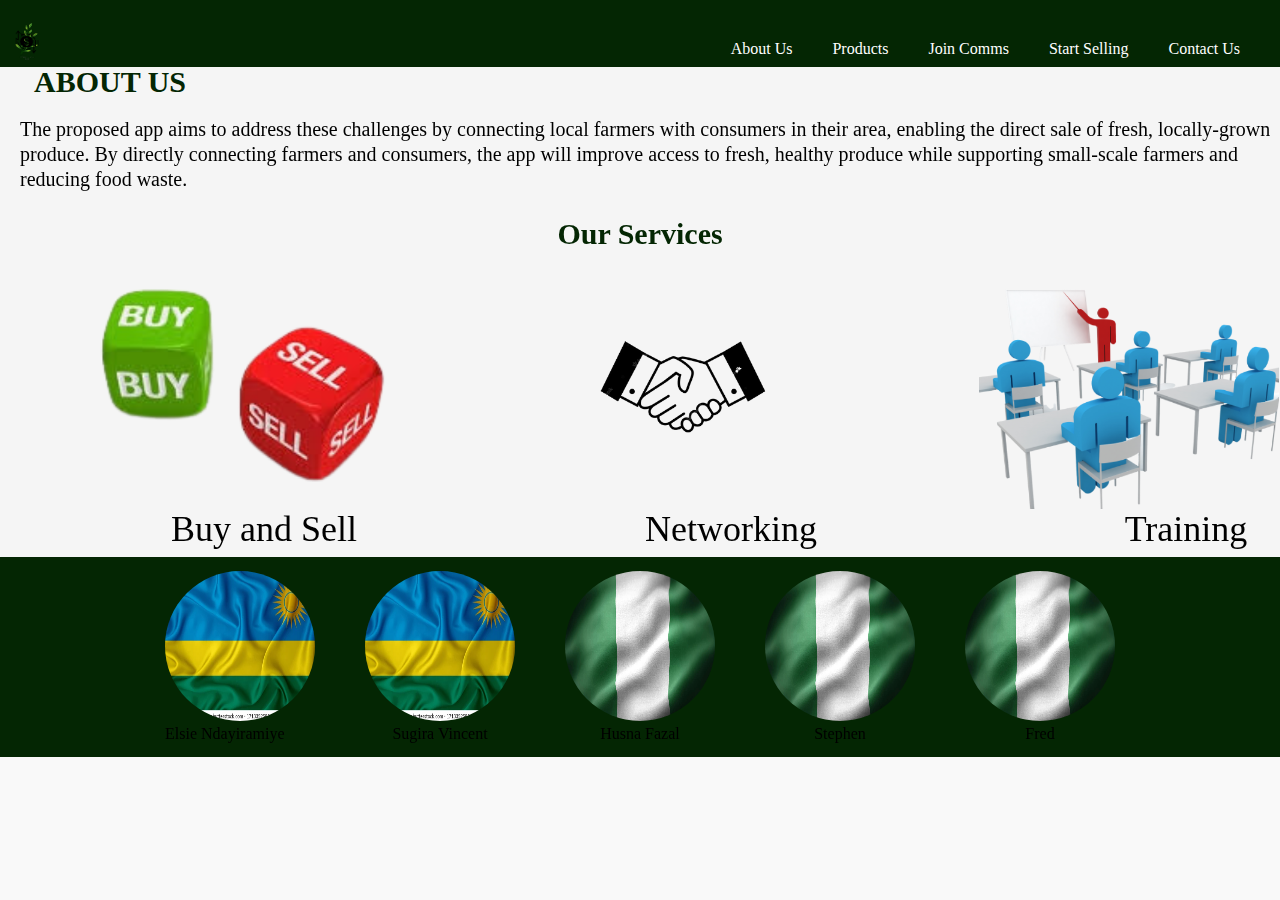
==== LandingP.html @ ee1b2b60 "FreshLinkApp codes" ====
<!DOCTYPE html>
<html lang="en">
<head>
    <meta charset="UTF-8">
    <meta http-equiv="X-UA-Compatible" content="IE=edge">
    <meta name="viewport" content="width=device-width, initial-scale=1.0">
    <link rel="stylesheet" href="LandingP.css">
    <title>FreshLink</title>
    
</head>
<body>
    <header>

            <ul class="NavigationBar">
                <img src="FreshLink Logo (1).png" class="logo">
                <li class="items"><a href="#AboutUs">About Us</a></li>
                <li class="items"><a href="#Products">Products</a></li>
                <li class="items"><a href="#JoinComms">Join Comms</a></li>
                <li class="items"><a href="Stephen/Stephen.html">Start Selling</a></li>
                <li class="items"><a href="#ContactUs">Contact Us</a></li>

            </ul>

    </header>

    <section class="About">
        <h1 class="AboutUs">ABOUT US</h1>
        <P>The proposed app aims to address these challenges by connecting 
            local farmers with consumers in their area, enabling the direct sale of fresh, locally-grown produce. By directly connecting farmers and consumers, the app will improve access to fresh, healthy produce while supporting small-scale farmers and reducing food waste.</P>

    </section>

    <section class="services">
        <h2>Our Services</h>
            
            <div class="BuySell">
                <img src="Untitled design.png">
                <p>Buy and Sell</p>
            </div>

            <div class="Networking">
                <img src="Handshake (1).png">
                <p>Networking</p>
            </div>

            <div class="Training">
                <img src="Training.png">
                <p>Training</p>
            </div>
    </section>

    <section class="team">
        <div class="Elsie">
            <img src="rwanda-flag-on-background-texture-260nw-1713352585.webp">
            <p>Elsie Ndayiramiye</p>
        </div>

        <div class="Sugira">
            <img src="rwanda-flag-on-background-texture-260nw-1713352585.webp">
            <p>Sugira Vincent</p>
        </div>

        <div class="Husna">
            <img src="Niger flag6.jpg">
            <p>Husna Fazal</p>
        </div>

        <div class="Stephen">
            <img src="Niger flag6.jpg">
            <p>Stephen</p>
        </div>

        <div class="Fred">
            <img src="Niger flag6.jpg">
            <p>Fred</p>
        </div>
    </section>


    
</body>
</html>
---- LandingP.css ----
/* Reset styles */
* {
    margin: 0;
    padding: 0;
    box-sizing: border-box;
  }

body{
    position: fixed;
    right: 0;
    left: 0;
    top: 0;
    bottom: 0;
    background-color: #f9f9f9;
}
header{
    /* Header */
position: relative;
background: #042603;


}

.logo{
    /* FreshLink Logo OG 1 */



width: 54px;
height: 67px;
left: 10px;
margin-right: auto;
padding-top: 20px;
}

.NavigationBar{
    list-style: none; 
    display: flex;
    margin: 0px auto; 

}

.items{
    padding-right: 20px;
    padding-top: 40px;
    margin-right: 20px;
    
    
}

.items a{
    color: white;
    text-decoration: none;
    width: 100%;
} 

.items a:hover{
    color: yellow;
}


.AboutUs{
    /* ABOUT US */


position: absolute;
width: 200px;
height: 23px;
left: 34px;
top: 0px;

font-family: 'Times New Roman', Times, serif;
font-style: normal;
font-weight: 700;
font-size: 30px;
line-height: 29px;

color: #042603;


}

.About p{
    position: absolute;
    width: 100%;
    height: 50px;
    left: 20px;
    top: 50px;
    
    font-family:  'Times New Roman', Times, serif;
    font-style: normal;
    font-weight: 400;
    font-size: 20px;
    line-height: 25px;
    
    color: #000000; 
}

.About{
    position: absolute;
    width: 100%;
    height: 275px;
    background-color: whitesmoke;
}

.services{
    /* Services section */


box-sizing: border-box;
position: relative;
width: 100%;
height: 340px;
border-radius: 2px;
top: 150px;
background-color: whitesmoke;

}
.services h2{
    font-size: 30px;
    font-family: 'Times New Roman', Times, serif;
    font-style: normal;
    font-weight: 700;
    color: #042603;
    text-align: center;
}

.BuySell img{
    /* Buy and sell logo */


position: absolute;
width: 300px;
height: 300px;
left: 97px;
top: 7px;


}

.BuySell p{
    /* Buy and Sell */


position: absolute;
width: 224px;
height: 37px;
left: 152px;
top: 290px;

font-family: 'Times New Roman', Times, serif;
font-style: normal;
font-weight: 400;
font-size: 36px;
line-height: 44px;

color: #000000;

}

.Networking img{
    /* Handshake (1) 1 */


position: absolute;
width: 300px;
height: 300px;
left: 531px;
top: 21px;

}

.Networking p{
    /* Network */


position: absolute;
width: 168px;
height: 37px;
left: 645px;
top: 290px;

font-family: 'Times New Roman', Times, serif;
font-style: normal;
font-weight: 400;
font-size: 36px;
line-height: 44px;

color: #000000;

}

.Training img{
    /* Training 1 */


position: absolute;
width: 300px;
height: 300px;
left: 979px;
top: 7px;
}

.Training p{
    /* Train */


position: absolute;
width: 168px;
height: 37px;
left: 1102px;
top: 290px;

font-family: 'Times New Roman', Times, serif;
font-style: normal;
font-weight: 400;
font-size: 36px;
line-height: 44px;

color: #000000;
}

.team{
    position: relative;
    background: #042603;
    margin-top: 150px;
    width: 100%;
    height: 200px;
    display: flex;
    justify-content: center;
    align-items: center;
    gap: 50px;

    
    
}

.Elsie img{
    border-radius: 50%;
    width: 150px;
    height: 150px;
}

.elsie p{
    text-align: center;
}


.Sugira img{
    border-radius: 50%;
    width: 150px;
    height: 150px;
}

.Sugira p{
    text-align: center;
}

.Stephen img{
    border-radius: 50%;
    width: 150px;
    height: 150px;
}

.Stephen p{
    text-align: center;
}


.Husna img{
    border-radius: 50%;
    width: 150px;
    height: 150px;
}

.Husna p{
    text-align: center;
}

.Fred img{
    border-radius: 50%;
    width: 150px;
    height: 150px;
}

.Fred p{
    text-align: center;
}
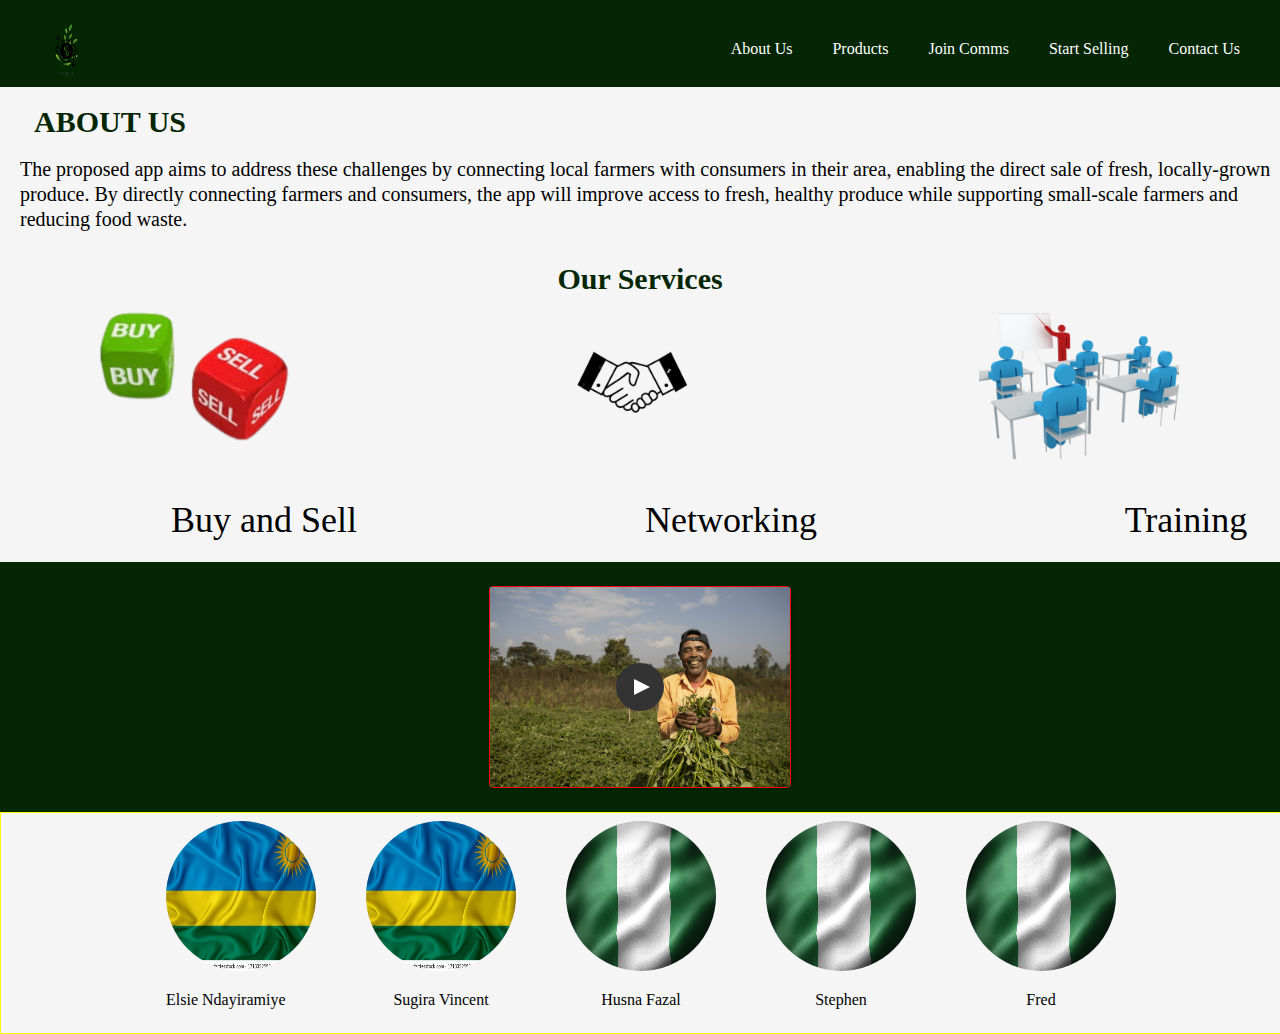
==== commit 6a5448fc: "More edits" ====
--- a/LandingP.html
+++ b/LandingP.html
@@ -8,7 +8,7 @@
     <title>FreshLink</title>
     
 </head>
-<body>
+<body> 
     <header>
 
             <ul class="NavigationBar">
@@ -47,9 +47,16 @@
                 <img src="Training.png">
                 <p>Training</p>
             </div>
-    </section>
+        </section>
 
-    <section class="team">
+        <div class="video">
+            <div class="img">
+               <img src="farmer.png">
+             </div> 
+           </div>
+            
+
+   <section class="team">
         <div class="Elsie">
             <img src="rwanda-flag-on-background-texture-260nw-1713352585.webp">
             <p>Elsie Ndayiramiye</p>
--- a/LandingP.css
+++ b/LandingP.css
@@ -1,22 +1,17 @@
 /* Reset styles */
-* {
+body,html {
     margin: 0;
     padding: 0;
     box-sizing: border-box;
   }
 
-body{
-    position: fixed;
-    right: 0;
-    left: 0;
-    top: 0;
-    bottom: 0;
-    background-color: #f9f9f9;
-}
+ 
+
 header{
     /* Header */
 position: relative;
 background: #042603;
+width: 100%;
 
 
 }
@@ -58,6 +53,13 @@
     color: yellow;
 }
 
+.About{
+    position: absolute;
+    width: 100%;
+    height: 275px;
+    background-color: whitesmoke;
+}
+
 
 .AboutUs{
     /* ABOUT US */
@@ -96,24 +98,19 @@
     color: #000000; 
 }
 
-.About{
-    position: absolute;
-    width: 100%;
-    height: 275px;
-    background-color: whitesmoke;
-}
+
 
 .services{
     /* Services section */
-
 
 box-sizing: border-box;
 position: relative;
 width: 100%;
-height: 340px;
-border-radius: 2px;
+height: 300px;
 top: 150px;
 background-color: whitesmoke;
+justify-content: center;
+align-items: center;
 
 }
 .services h2{
@@ -123,6 +120,7 @@
     font-weight: 700;
     color: #042603;
     text-align: center;
+
 }
 
 .BuySell img{
@@ -130,8 +128,8 @@
 
 
 position: absolute;
-width: 300px;
-height: 300px;
+width: 200px;
+height: 200px;
 left: 97px;
 top: 7px;
 
@@ -146,7 +144,7 @@
 width: 224px;
 height: 37px;
 left: 152px;
-top: 290px;
+top: 200px;
 
 font-family: 'Times New Roman', Times, serif;
 font-style: normal;
@@ -163,8 +161,8 @@
 
 
 position: absolute;
-width: 300px;
-height: 300px;
+width: 200px;
+height: 200px;
 left: 531px;
 top: 21px;
 
@@ -178,7 +176,7 @@
 width: 168px;
 height: 37px;
 left: 645px;
-top: 290px;
+top: 200px;
 
 font-family: 'Times New Roman', Times, serif;
 font-style: normal;
@@ -195,8 +193,8 @@
 
 
 position: absolute;
-width: 300px;
-height: 300px;
+width: 200px;
+height: 200px;
 left: 979px;
 top: 7px;
 }
@@ -209,7 +207,7 @@
 width: 168px;
 height: 37px;
 left: 1102px;
-top: 290px;
+top: 200px;
 
 font-family: 'Times New Roman', Times, serif;
 font-style: normal;
@@ -220,16 +218,113 @@
 color: #000000;
 }
 
+.video{
+    position: absolute;
+    display: flex;
+    width: 100%;
+    height: 250px;
+    top: 562px;
+    background: #042603;
+    justify-content: center;
+    align-items: center;
+
+}
+
+.img {
+    width: 300px;
+    height: 200px;
+    margin: 0 auto;
+    border: 1px solid red;
+    border-radius: 4px;
+    box-shadow: 1px 1px 3px rgba(0, 0, 0, .2);
+    transition: all .5s;
+  }
+
+  .img:hover {
+    box-shadow: 1px 1px 6px rgba(0, 0, 0, .2);
+    opacity: .7;
+  }
+
+  .img::before, .img::after {
+    content: '';
+    position: absolute;
+    top: 50%;
+    left: 50%;
+    z-index: 5;
+  }
+
+  .img::before {
+    width: 48px;
+    height: 48px;
+    margin: -24px 0 0 -24px;
+    background-color: #333;
+    border-radius: 50%;
+
+  }
+
+  .img::after {
+    margin: -8px 0 0 -6px;
+    border-style: solid;
+    border-width: 8px 0 8px 16px;
+    border-color: transparent transparent transparent #fff;
+  }
+
+
+.img img{
+    width: 300px;
+   object-fit: cover;
+   vertical-align: baseline;
+
+}
+/*.wplightbox{
+    background:#042603;
+    height: 450px;
+    width: 100%;
+    text-align: center;
+    display: flex;
+    justify-content: center;
+    align-items: center;
+    
+} 
+
+
+
+.lightboxContainer {
+    position:relative;
+
+  }
+   
+  .lightboxContainer:after {
+    content:url("https://www.wonderplugin.com/download/playbutton.png");
+    z-index:999;
+    position: absolute;
+    top:50%;
+    left:50%;
+    margin-left:-32px;
+    margin-top:-32px;
+    opacity:0.8;
+  }
+   
+  .lightboxContainer:hover:after {
+    opacity:1;
+  }
+   
+  .lightboxContainer img {
+    width: 250px;
+  }*/
+  
+
 .team{
     position: relative;
-    background: #042603;
-    margin-top: 150px;
-    width: 100%;
-    height: 200px;
+    background: whitesmoke;
+    margin-top: 400px;
+    width: 100%;
+    height: 220px;
     display: flex;
     justify-content: center;
     align-items: center;
     gap: 50px;
+    border: 1px solid yellow;
 
     
     
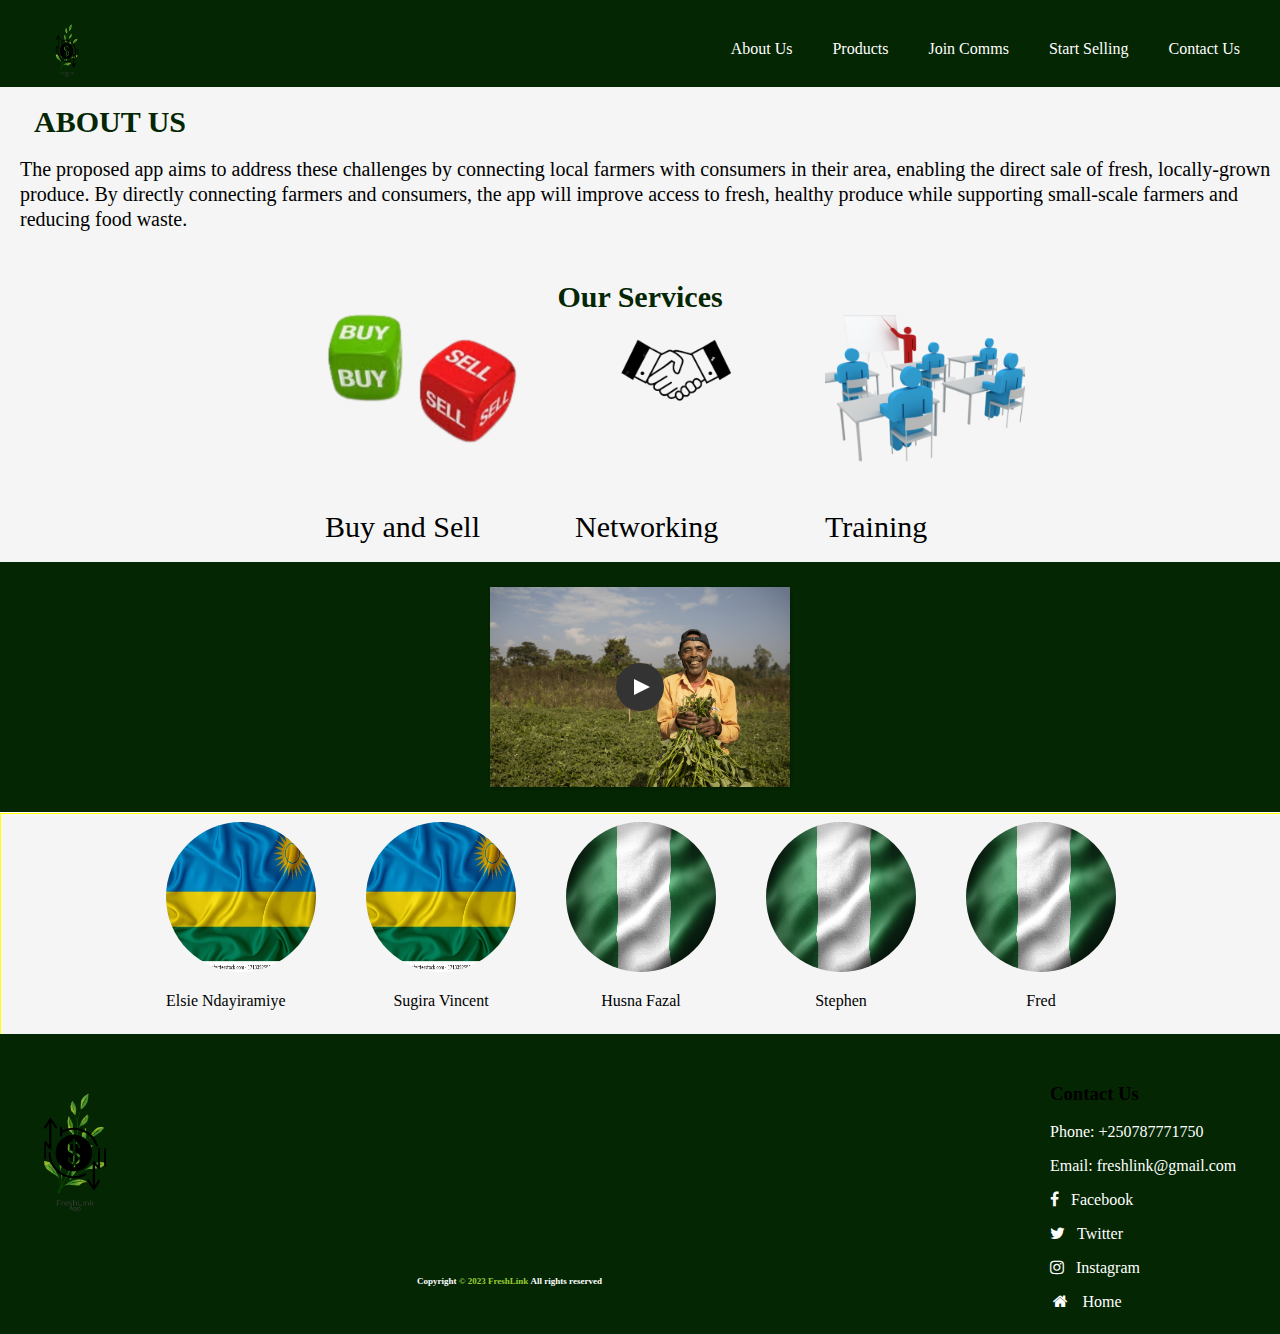
==== commit 429869e2: "FOrmat" ====
--- a/LandingP.html
+++ b/LandingP.html
@@ -5,83 +5,123 @@
     <meta http-equiv="X-UA-Compatible" content="IE=edge">
     <meta name="viewport" content="width=device-width, initial-scale=1.0">
     <link rel="stylesheet" href="LandingP.css">
+    <link rel="stylesheet" href="https://cdnjs.cloudflare.com/ajax/libs/font-awesome/4.7.0/css/font-awesome.min.css">
     <title>FreshLink</title>
     
 </head>
 <body> 
-    <header>
+    <div class="containerall">
+            <header>
 
-            <ul class="NavigationBar">
-                <img src="FreshLink Logo (1).png" class="logo">
-                <li class="items"><a href="#AboutUs">About Us</a></li>
-                <li class="items"><a href="#Products">Products</a></li>
-                <li class="items"><a href="#JoinComms">Join Comms</a></li>
-                <li class="items"><a href="Stephen/Stephen.html">Start Selling</a></li>
-                <li class="items"><a href="#ContactUs">Contact Us</a></li>
+                <ul class="NavigationBar">
+                    <img src="FreshLink Logo (1).png" class="logo">
+                    <li class="items"><a href="#AboutUs">About Us</a></li>
+                    <li class="items"><a href="#Products">Products</a></li>
+                    <li class="items"><a href="#JoinComms">Join Comms</a></li>
+                    <li class="items"><a href="Stephen/Stephen.html">Start Selling</a></li>
+                    <li class="items"><a href="#ContactUs">Contact Us</a></li>
 
-            </ul>
+                </ul>
 
-    </header>
+        </header>
 
-    <section class="About">
-        <h1 class="AboutUs">ABOUT US</h1>
-        <P>The proposed app aims to address these challenges by connecting 
-            local farmers with consumers in their area, enabling the direct sale of fresh, locally-grown produce. By directly connecting farmers and consumers, the app will improve access to fresh, healthy produce while supporting small-scale farmers and reducing food waste.</P>
+        <section class="About">
+            <h1 class="AboutUs">ABOUT US</h1>
+            <P>The proposed app aims to address these challenges by connecting 
+                local farmers with consumers in their area, enabling the direct sale of fresh, locally-grown produce. By directly connecting farmers and consumers, the app will improve access to fresh, healthy produce while supporting small-scale farmers and reducing food waste.</P>
 
-    </section>
+        </section>
 
-    <section class="services">
-        <h2>Our Services</h>
+        <div class="services">
+            <h2>Our Services</h2>
+                
+                <div class="BuySell">
+                    <img src="Untitled design.png">
+                    <p>Buy and Sell</p>
+                </div>
+
+                <div class="Networking">
+                    <img src="Handshake (1).png">
+                    <p>Networking</p>
+                </div>
+
+                <div class="Training">
+                    <img src="Training.png">
+                    <p>Training</p>
+                </div>
+        </div>
+
+        <a class="video" href="https://www.youtube.com/watch?v=l0bpy857deM">
+            <div class="img">
+                <img src="farmer.png">
+                </div> 
+
             
-            <div class="BuySell">
-                <img src="Untitled design.png">
-                <p>Buy and Sell</p>
+            </a>
+
+        
+                
+
+    <div class="team">
+            <div class="Elsie">
+                <img src="rwanda-flag-on-background-texture-260nw-1713352585.webp">
+                <p>Elsie Ndayiramiye</p>
             </div>
 
-            <div class="Networking">
-                <img src="Handshake (1).png">
-                <p>Networking</p>
+            <div class="Sugira">
+                <img src="rwanda-flag-on-background-texture-260nw-1713352585.webp">
+                <p>Sugira Vincent</p>
             </div>
 
-            <div class="Training">
-                <img src="Training.png">
-                <p>Training</p>
+            <div class="Husna">
+                <img src="Niger flag6.jpg">
+                <p>Husna Fazal</p>
             </div>
-        </section>
 
-        <div class="video">
-            <div class="img">
-               <img src="farmer.png">
-             </div> 
-           </div>
-            
+            <div class="Stephen">
+                <img src="Niger flag6.jpg">
+                <p>Stephen</p>
+            </div>
 
-   <section class="team">
-        <div class="Elsie">
-            <img src="rwanda-flag-on-background-texture-260nw-1713352585.webp">
-            <p>Elsie Ndayiramiye</p>
+            <div class="Fred">
+                <img src="Niger flag6.jpg">
+                <p>Fred</p>
+            </div>
         </div>
 
-        <div class="Sugira">
-            <img src="rwanda-flag-on-background-texture-260nw-1713352585.webp">
-            <p>Sugira Vincent</p>
+        <div class="footer">
+
+            <div id="Contact">
+                <h3>Contact Us</h3>
+                <!--https://www.geeksforgeeks.org/difference-between-hidden-and-aria-hidden-attributes-in-html/-->
+                <p><a href="tel:+250-787-771-750" aria-hidden="true" >Phone: +250787771750</a></p>
+                <p><a href="mailto:freshlink@gmail.com" aria-hidden="true" target="_blank">Email: freshlink@gmail.com</a></p>
+                <p><a href="https://www.facebook.com/" target="_blank"><i class="fa fa-facebook"> &nbsp; Facebook </i></a></p>
+                <p><a href="#"><i class="fa fa-twitter" aria-hidden="true" target="_blank"> &nbsp; Twitter </i></a></p>
+                <p><a href="#"><i class="fa fa-instagram" aria-hidden="true" target="_blank"> &nbsp; Instagram </i></a></p>
+                <a class="list-group-item" href="#"><i class="fa fa-home fa-fw" aria-hidden="true"></i> &nbsp; Home</a>
+
+        
+ 
+
+            </div>
+
+            <div class="copyright">
+                <p><span style="color:white; font-weight: bold">Copyright</span> <span style="color: yellowgreen; font-weight: bold;">© 2023 FreshLink</span>  <span style="color:white; font-weight: bold">All rights reserved</span></p>
+            </div> 
+
+            <div id="logo">
+                <a href="LandingP.html">
+                    <img src="FreshLink Logo (1).png"/>
+                </a>
+                            
+            </div>
         </div>
 
-        <div class="Husna">
-            <img src="Niger flag6.jpg">
-            <p>Husna Fazal</p>
-        </div>
 
-        <div class="Stephen">
-            <img src="Niger flag6.jpg">
-            <p>Stephen</p>
-        </div>
-
-        <div class="Fred">
-            <img src="Niger flag6.jpg">
-            <p>Fred</p>
-        </div>
-    </section>
+    </div>
+    
+    
 
 
     
--- a/LandingP.css
+++ b/LandingP.css
@@ -3,8 +3,14 @@
     margin: 0;
     padding: 0;
     box-sizing: border-box;
-  }
-
+    background: white;
+  }
+
+.containerall{
+    width: 100%;
+    margin: 0;
+    padding: 0;
+}
  
 
 header{
@@ -57,6 +63,7 @@
     position: absolute;
     width: 100%;
     height: 275px;
+    top: 87px;
     background-color: whitesmoke;
 }
 
@@ -103,120 +110,115 @@
 .services{
     /* Services section */
 
-box-sizing: border-box;
-position: relative;
-width: 100%;
-height: 300px;
-top: 150px;
-background-color: whitesmoke;
-justify-content: center;
-align-items: center;
-
-}
+    position: absolute;
+    display: flex;
+    width: 100%;
+    height: 300px;
+    background-color: whitesmoke;
+    top: 275px;
+    justify-content: center;
+    align-items: center;
+    gap: 50px;
+
+
+}
+
+
+
 .services h2{
     font-size: 30px;
     font-family: 'Times New Roman', Times, serif;
     font-style: normal;
     font-weight: 700;
     color: #042603;
-    text-align: center;
-
-}
+    position: absolute;
+    top: -20px;
+} 
 
 .BuySell img{
-    /* Buy and sell logo */
-
-
-position: absolute;
+    /* Buy and sell logo*/
+
+
+position: relative;
 width: 200px;
 height: 200px;
-left: 97px;
-top: 7px;
-
+margin-left: 70px;
 
 }
 
 .BuySell p{
     /* Buy and Sell */
-
-
-position: absolute;
-width: 224px;
-height: 37px;
-left: 152px;
-top: 200px;
-
-font-family: 'Times New Roman', Times, serif;
-font-style: normal;
-font-weight: 400;
-font-size: 36px;
-line-height: 44px;
-
-color: #000000;
-
-}
+    position: relative;
+    font-family: 'Times New Roman', Times, serif;
+    line-height: 44px;
+    font-size: 30px;
+    width: 45x;
+    height: 40x;
+    font-style: normal;
+    font-weight: 400;
+    color: #000000;
+    margin-left: 70px;
+
+
+}
+
 
 .Networking img{
-    /* Handshake (1) 1 */
-
-
-position: absolute;
+    /* Handshake (1) 1*/
+
+
+position: relative;
 width: 200px;
 height: 200px;
-left: 531px;
-top: 21px;
-
-}
+/*left: 531px;
+top: 21px; */
+
+}
+
 
 .Networking p{
     /* Network */
-
-
-position: absolute;
-width: 168px;
-height: 37px;
-left: 645px;
-top: 200px;
-
-font-family: 'Times New Roman', Times, serif;
-font-style: normal;
-font-weight: 400;
-font-size: 36px;
-line-height: 44px;
-
-color: #000000;
-
-}
+    position: relative;
+    font-family: 'Times New Roman', Times, serif;
+    line-height: 44px;
+    font-size: 30px;
+    width: 45x;
+    height: 40x;
+    font-style: normal;
+    font-weight: 400;
+    color: #000000;
+
+} 
 
 .Training img{
-    /* Training 1 */
-
-
-position: absolute;
+    /* Training 1 */ 
+
+
+position: relative;
 width: 200px;
 height: 200px;
+/*
 left: 979px;
 top: 7px;
-}
+*/
+}
+
+
 
 .Training p{
     /* Train */
 
-
-position: absolute;
-width: 168px;
-height: 37px;
-left: 1102px;
-top: 200px;
-
-font-family: 'Times New Roman', Times, serif;
-font-style: normal;
-font-weight: 400;
-font-size: 36px;
-line-height: 44px;
-
-color: #000000;
-}
+    position: relative;
+    font-family: 'Times New Roman', Times, serif;
+    line-height: 44px;
+    font-size: 30px;
+    width: 45x;
+    height: 45x;
+    font-style: normal;
+    font-weight: 400;
+    color: #000000;
+} 
+
 
 .video{
     position: absolute;
@@ -234,16 +236,15 @@
     width: 300px;
     height: 200px;
     margin: 0 auto;
-    border: 1px solid red;
     border-radius: 4px;
     box-shadow: 1px 1px 3px rgba(0, 0, 0, .2);
     transition: all .5s;
   }
 
-  .img:hover {
+ .img:hover {
     box-shadow: 1px 1px 6px rgba(0, 0, 0, .2);
     opacity: .7;
-  }
+  } 
 
   .img::before, .img::after {
     content: '';
@@ -251,6 +252,7 @@
     top: 50%;
     left: 50%;
     z-index: 5;
+    
   }
 
   .img::before {
@@ -259,6 +261,8 @@
     margin: -24px 0 0 -24px;
     background-color: #333;
     border-radius: 50%;
+    
+    
 
   }
 
@@ -267,6 +271,8 @@
     border-style: solid;
     border-width: 8px 0 8px 16px;
     border-color: transparent transparent transparent #fff;
+    
+    
   }
 
 
@@ -311,11 +317,11 @@
    
   .lightboxContainer img {
     width: 250px;
-  }*/
+  } */
   
 
 .team{
-    position: relative;
+    position: absolute;
     background: whitesmoke;
     margin-top: 400px;
     width: 100%;
@@ -325,15 +331,18 @@
     align-items: center;
     gap: 50px;
     border: 1px solid yellow;
+    top:413px;
 
     
     
 }
 
 .Elsie img{
-    border-radius: 50%;
-    width: 150px;
-    height: 150px;
+    
+    border-radius: 50%;
+    width: 150px;
+    height: 150px;
+    position: relative;
 }
 
 .elsie p{
@@ -342,6 +351,7 @@
 
 
 .Sugira img{
+    
     border-radius: 50%;
     width: 150px;
     height: 150px;
@@ -352,6 +362,7 @@
 }
 
 .Stephen img{
+    
     border-radius: 50%;
     width: 150px;
     height: 150px;
@@ -363,6 +374,7 @@
 
 
 .Husna img{
+    
     border-radius: 50%;
     width: 150px;
     height: 150px;
@@ -373,6 +385,7 @@
 }
 
 .Fred img{
+    
     border-radius: 50%;
     width: 150px;
     height: 150px;
@@ -380,4 +393,56 @@
 
 .Fred p{
     text-align: center;
-}+}
+
+.footer{
+    position: relative;
+    background: #042603;
+    top: 947px;
+    width: 100%;
+    height: 300px;
+    display: table;
+    justify-content: center;
+    content:"";
+    clear: both;
+}
+
+#Contact{
+    position: relative;
+    height: 250px;
+    width: 200px;
+    float: right;
+    margin-top: 30px;
+    margin-right: 30px;
+   
+
+}
+
+#Contact a{
+    text-decoration: none;
+    color: white; 
+}
+
+.copyright{
+    position: absolute;
+    height: 45px; 
+    bottom: 0;
+    transform: translate(-50%, -50%);
+    left: 40%;
+    right: 25%;
+    font-size: 9px;
+    width: 190px;
+}
+
+#logo img{
+    position: relative;
+    width: 150px;
+    height: 150px;
+    margin-top: 50px;;
+    
+}
+    
+
+
+
+
